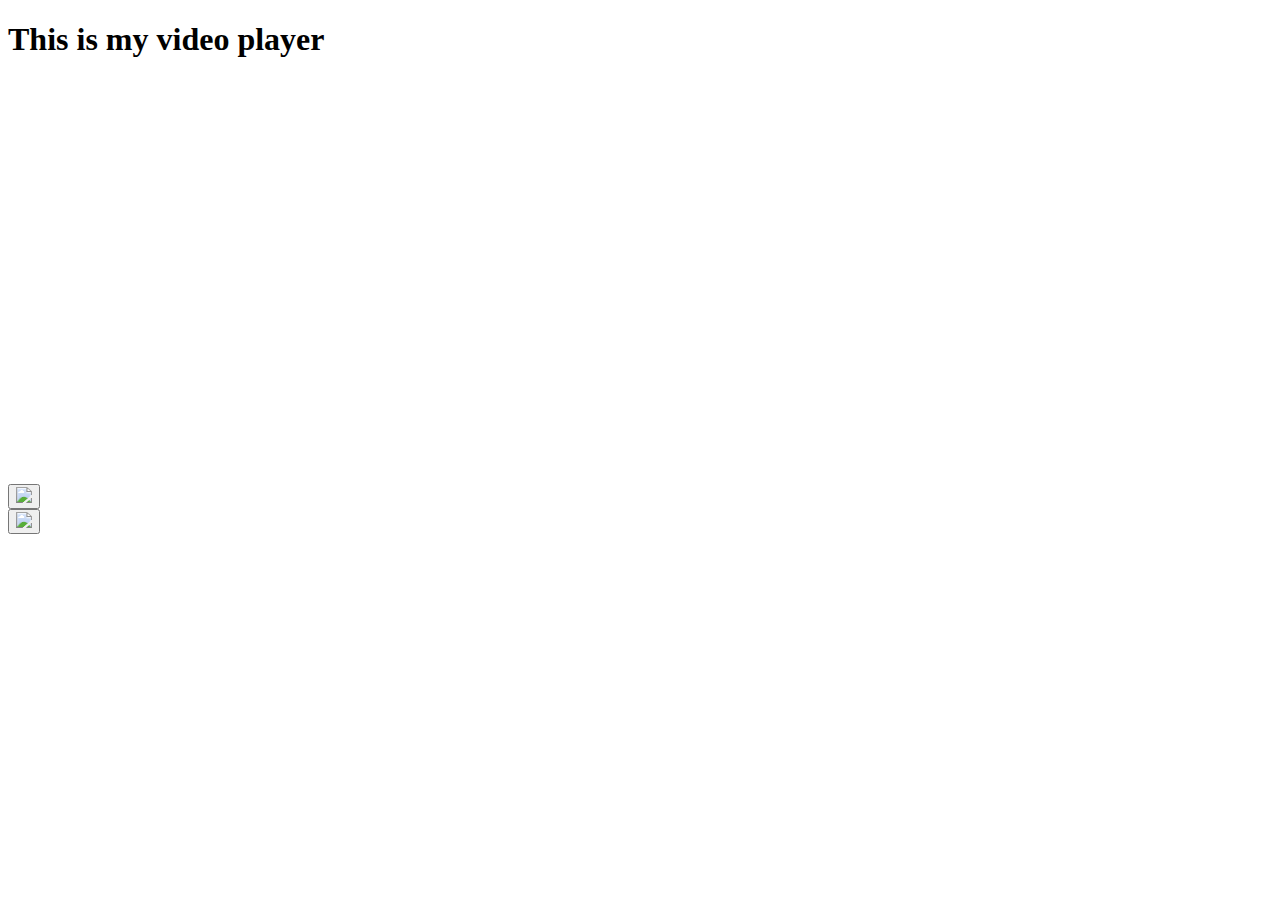
==== vid_player/index.html @ 7fc94dad "index.html" ====
<!DOCTYPE html>
<html lang="en">
  <head>
    <meta charset="UTF-8" />
    <meta name="viewport" content="width=device-width, initial-scale=1.0" />
    <link rel="stylesheet" href="css/main.css" />
    <link rel="stylesheet" href="js/main.js" />
    <title>Video player</title>
  </head>
  <body>
    <h1 id="title">This is my video player</h1>
    <div id="video">
      <iframe
        width="700"
        height="400"
        src="https://www.youtube.com/embed/J2mRJ2RLhVE?si=b-Ci6CYrk8CVd6Pe"
        title="YouTube video player"
        frameborder="0"
        allow="accelerometer; autoplay; clipboard-write; encrypted-media; gyroscope; picture-in-picture; web-share"
        referrerpolicy="strict-origin-when-cross-origin"
        allowfullscreen
      ></iframe>
    </div>
    <div>
      <button>
        <img
          id="forward"
          src="https://static.thenounproject.com/png/3198527-200.png"
        />
      </button>
      <div>
        <button id="backward">
          <img
            src="https://www.google.com/url?sa=i&url=https%3A%2F%2Fwww.iconfinder.com%2Ficons%2F6405079%2Fbutton_player_previous_reverse_video_icon&psig=AOvVaw2TGaNfQ44eVGhZ5xFoJiKQ&ust=1720200358305000&source=images&cd=vfe&opi=89978449&ved=0CA8QjRxqFwoTCLiQsujzjYcDFQAAAAAdAAAAABAJ"
          />
        </button>
      </div>
    </div>
  </body>
</html>
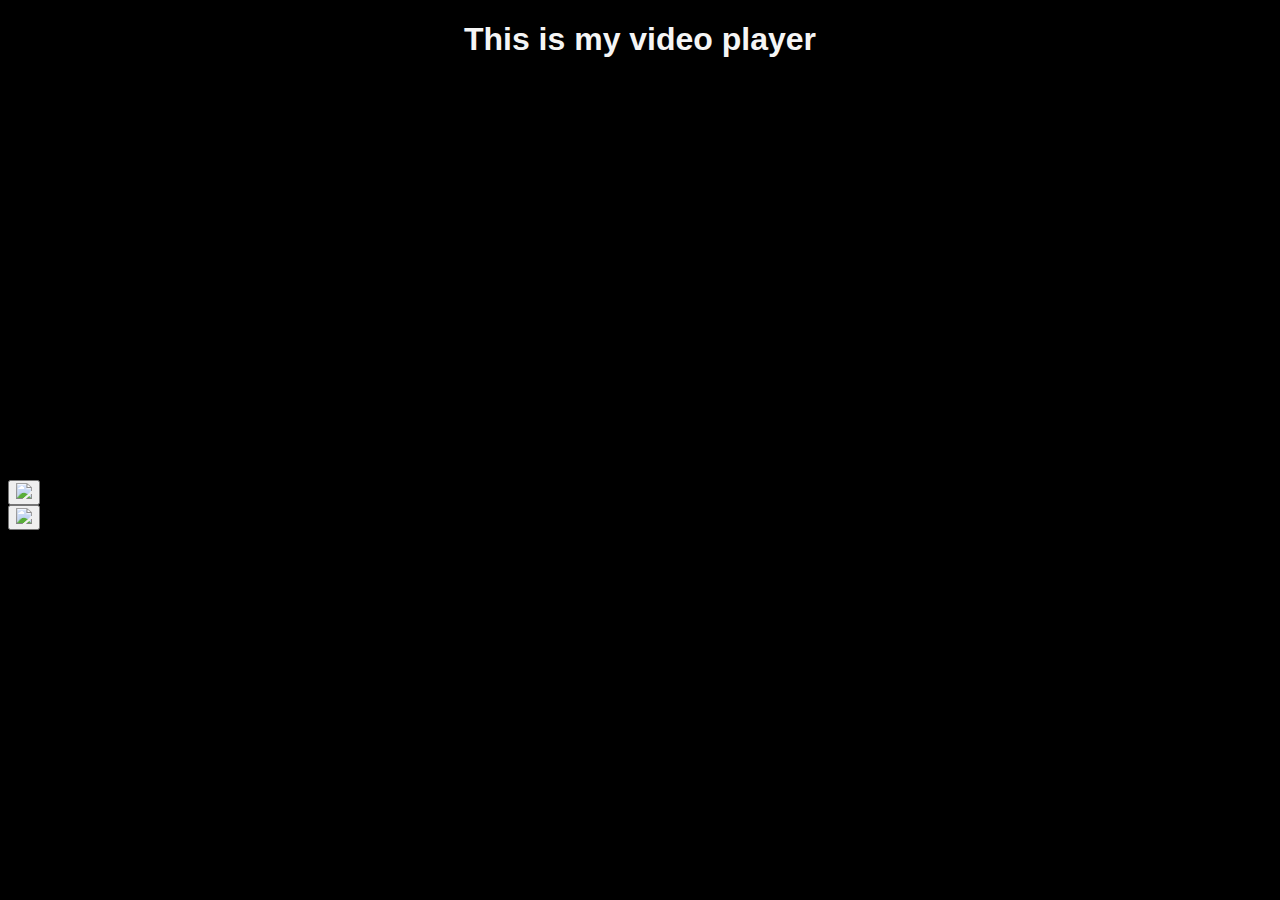
==== commit 81adca54: "adding readme file with feedback" ====
--- a/vid_player/index.html
+++ b/vid_player/index.html
@@ -4,7 +4,7 @@
     <meta charset="UTF-8" />
     <meta name="viewport" content="width=device-width, initial-scale=1.0" />
     <link rel="stylesheet" href="css/main.css" />
-    <link rel="stylesheet" href="js/main.js" />
+    <!-- <link rel="stylesheet" href="js/main.js" /> -->
     <title>Video player</title>
   </head>
   <body>
--- a/vid_player/css/main.css
+++ b/vid_player/css/main.css
@@ -0,0 +1,21 @@
+body {
+  background-position: 0%;
+  font-family: "Franklin Gothic Medium", "Arial Narrow", Arial, sans-serif;
+  background-color: black;
+  color: whitesmoke;
+}
+
+#title {
+  text-align: center;
+}
+
+#video {
+  display: flex;
+  justify-content: center;
+  align-items: center;
+}
+
+image {
+  height: 0px;
+  width: 0px;
+}
